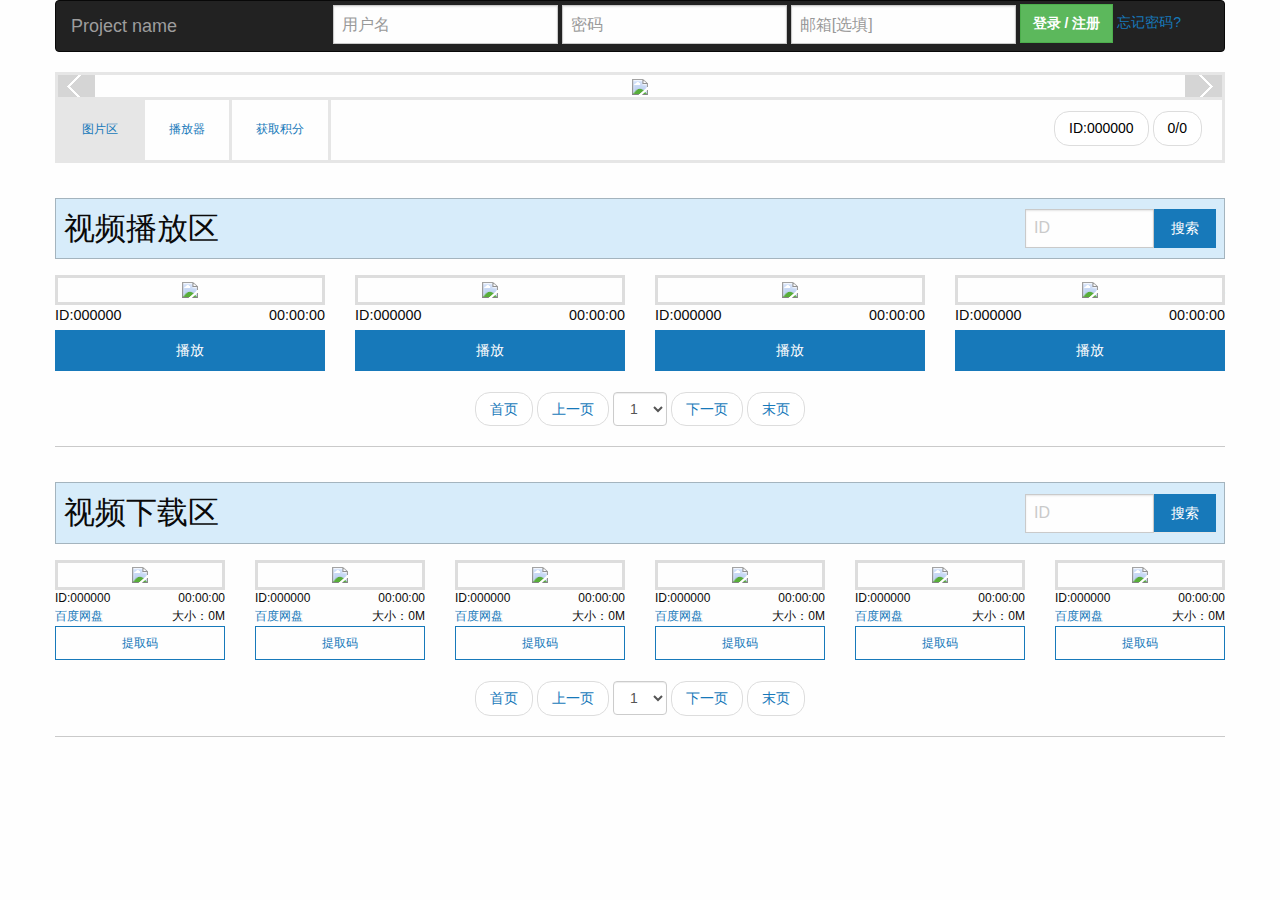
==== index.html @ 4048ac9e "e" ====
<!DOCTYPE html>
<html class="no-js" lang="en">
 <head> 
  <meta charset="utf-8" /> 
  <meta name="viewport" content="width=device-width, initial-scale=1.0" /> 
  <title>Foundation | Welcome</title> 
  <link href="css/bootstrap.css" rel="stylesheet" /> 
  <link rel="stylesheet" href="css/foundation.min.css" /> 
	<link rel="stylesheet" type="text/css" href="css/zoom.css">  
  <link rel="stylesheet" href="style.css" /> 
 </head> 
 <body> 
  <div class="grid-container"> 
   <nav class="navbar-inverse navbar"> 
    <div class="container"> 
     <div class="navbar-header"> 
      <button type="button" class="navbar-toggle collapsed" data-toggle="collapse" data-target="#navbar" aria-expanded="false" aria-controls="navbar"> <span class="sr-only">Toggle navigation</span> <span class="icon-bar"></span> <span class="icon-bar"></span> <span class="icon-bar"></span> </button> 
      <a class="navbar-brand" href="#">Project name</a> 
     </div> 
     <div id="navbar" class="navbar-collapse collapse"> 
      <form class="navbar-form navbar-right" style="line-height:3"> 
       <div class="form-group"> 
        <input type="text" placeholder="用户名" class="form-control" /> 
       </div> 
       <div class="form-group"> 
        <input type="password" placeholder="密码" class="form-control" /> 
       </div> 
       <div class="form-group"> 
        <input type="text" placeholder="邮箱[选填]" class="form-control" /> 
       </div> 
       <button type="submit" class="btn btn-success" style="height:2.4375rem"><b>登录 / 注册</b></button> 
       <a href="javascript:noData()">忘记密码?</a> 
      </form> 
     </div> 

    </div> 
   </nav> 
   <div class="tabs-content" data-tabs-content="panel-content584"> 
    <div class="tabs-panel tabs-main is-active" id="panelPicture"> 
     <div class="orbit gallery" role="region" aria-label="Favorite Space Pictures" data-orbit=""> 
      <ul class="orbit-container"> 
       <button class="prevImg">上一张</button> 
       <button class="nextImg">下一张</button> 
	   <div id="pictureList">
		   <li class="orbit-slide is-active" style="text-align:center">
			<a href="http://placehold.it/1920x1080"><img id="img-main" src="http://placehold.it/1920x1080" /></a>
		   </li>
		   <li style="display:none">
			<a href="http://placehold.it/140x250"></a>
		   </li>
	   </div>
      </ul>
	   <ul class="videocontrol pager"> 
		  <li><a><font color="black">ID:<span id="pictureId">000000</span></font></a></li> 
		  <li><a><font color="black"><span id="pictureGuid">0/0</span></font></a></li> 
	   </ul> 
     </div> 
    </div> 
    <div class="tabs-panel tabs-main" id="panelVideo" style="position:relative"> 
     <ul class="pager" id="videocenter"> 
      <li><a style="background-color: rgba(0, 0, 0, 0)"><font color="white" id="videocenter-text">随便看看</font></a></li> 
     </ul> 
     <video width="100%" controls="" id="video" poster="" controlslist="nodownload"> 
      <source src=""></source> your browser does not support the video tag 
     </video> 
     <ul class="videocontrol pager"> 
      <li><a><font color="black">ID:<span id="videoPlayingId">000000</span></font></a></li> 
      <li id="clearVideo"><a>停止加载</a></li> 
     </ul> 
    </div> 
   </div> 
   <ul class="tabs" data-tabs="" id="panel-content584" style="border-top:0px"> 
    <li class="tabs-title is-active"> <a href="#panelPicture">图片区</a> </li> 
    <li class="tabs-title"> <a href="#panelVideo">播放器</a> </li> 
	<li class="tabs-title"> <a href="#panelScore">获取积分</a> </li> 
   </ul> 
   <div class="callout primary top-bar"> 
    <h3 class="top-bar-left" style="margin: 0px;">视频播放区</h3> 
    <div class="top-bar-right"> 
     <ul class="menu top-bar-right"> 
      <li> <input type="search" placeholder="ID" width="" size="8" /> 
       <div> 
       </div> </li> 
      <li> <button type="button" class="button">搜索</button> </li> 
     </ul> 
    </div> 
   </div> 
   <div id="videoList" class="grid-x small-up-2 large-up-4 grid-padding-x"> 
    <div class="cell gallery"> 
	 <li><a href="http://placehold.it/250x140"><img src="http://placehold.it/250x140" /></a></li>
	 <li style="display:none"><a href="http://placehold.it/500x280"><img src="http://placehold.it/500x280" /></a></li>
     <h5 class="font-size-big"> ID:000000 <span class="videoTime">00:00:00</span> </h5> 
     <a href="javascript:noData()" class="button expanded">播放<!-- <span class="videoScore">（<font>5</font>积分）</span> --></a> 
    </div>
	<div class="cell gallery"> 
	 <li><a href="http://placehold.it/250x140"><img src="http://placehold.it/250x140" /></a></li>
	 <li style="display:none"><a href="http://placehold.it/500x280"><img src="http://placehold.it/500x280" /></a></li>
     <h5 class="font-size-big"> ID:000000 <span class="videoTime">00:00:00</span> </h5> 
     <a href="javascript:noData()" class="button expanded">播放<!-- <span class="videoScore">（<font>5</font>积分）</span> --></a> 
    </div> 
	<div class="cell gallery"> 
	 <li><a href="http://placehold.it/250x140"><img src="http://placehold.it/250x140" /></a></li>
	 <li style="display:none"><a href="http://placehold.it/500x280"><img src="http://placehold.it/500x280" /></a></li>
     <h5 class="font-size-big"> ID:000000 <span class="videoTime">00:00:00</span> </h5> 
     <a href="javascript:noData()" class="button expanded">播放<!-- <span class="videoScore">（<font>5</font>积分）</span> --></a> 
    </div> 
	<div class="cell gallery"> 
	 <li><a href="http://placehold.it/250x140"><img src="http://placehold.it/250x140" /></a></li>
	 <li style="display:none"><a href="http://placehold.it/500x280"><img src="http://placehold.it/500x280" /></a></li>
     <h5 class="font-size-big"> ID:000000 <span class="videoTime">00:00:00</span> </h5> 
     <a href="javascript:noData()" class="button expanded">播放<!-- <span class="videoScore">（<font>5</font>积分）</span> --></a> 
    </div> 
   </div> 
   <ul id="videoPager" class="pager"> 
    <li> <a href="javascript:noData()">首页</a> </li> 
    <li> <a href="javascript:noData()">上一页</a> </li> 
    <select class="form-control"> <option value="1">1</option> </select> 
    <li> <a href="javascript:noData()">下一页</a> </li> 
    <li> <a href="javascript:noData()">末页</a> </li> 
   </ul> 
   <hr /> 
   <div class="callout primary top-bar"> 
    <h3 class="top-bar-left" style="margin: 0px;">视频下载区</h3> 
    <div class="top-bar-right"> 
     <ul class="menu top-bar-right"> 
      <li> <input type="search" placeholder="ID" width="" size="8" /> 
       <div> 
       </div> </li> 
      <li> <button type="button" class="button">搜索</button> </li> 
     </ul> 
    </div> 
   </div> 
   <div class="text-center"> 
   </div> 
   <div id="downloadList" class="grid-x small-up-2 medium-up-3 large-up-6 grid-padding-x"> 
    <div class="cell gallery"> 
     <li><a href="http://placehold.it/250x140"><img src="http://placehold.it/250x140" /></a></li>
	 <li style="display:none"><a href="http://placehold.it/500x280"><img src="http://placehold.it/500x280" /></a></li>
     <h5 class="font-size-small"> ID:000000 <span class="videoTime">00:00:00</span> </h5> 
     <p class="font-size-small"> <a href="javascript:noData()">百度网盘</a> <span class="size">大小：0M</span> </p> 
     <a href="javascript:noData()" class="button small expanded hollow">提取码<!-- <span class="downloadScore">（<font>5</font>积分）</span> --></a> 
    </div>
	<div class="cell gallery"> 
     <li><a href="http://placehold.it/250x140"><img src="http://placehold.it/250x140" /></a></li>
	 <li style="display:none"><a href="http://placehold.it/500x280"><img src="http://placehold.it/500x280" /></a></li>
     <h5 class="font-size-small"> ID:000000 <span class="videoTime">00:00:00</span> </h5> 
     <p class="font-size-small"> <a href="javascript:noData()">百度网盘</a> <span class="size">大小：0M</span> </p> 
     <a href="javascript:noData()" class="button small expanded hollow">提取码<!-- <span class="downloadScore">（<font>5</font>积分）</span> --></a> 
    </div>
	<div class="cell gallery"> 
     <li><a href="http://placehold.it/250x140"><img src="http://placehold.it/250x140" /></a></li>
	 <li style="display:none"><a href="http://placehold.it/500x280"><img src="http://placehold.it/500x280" /></a></li>
     <h5 class="font-size-small"> ID:000000 <span class="videoTime">00:00:00</span> </h5> 
     <p class="font-size-small"> <a href="javascript:noData()">百度网盘</a> <span class="size">大小：0M</span> </p> 
     <a href="javascript:noData()" class="button small expanded hollow">提取码<!-- <span class="downloadScore">（<font>5</font>积分）</span> --></a> 
    </div>
	<div class="cell gallery"> 
     <li><a href="http://placehold.it/250x140"><img src="http://placehold.it/250x140" /></a></li>
	 <li style="display:none"><a href="http://placehold.it/500x280"><img src="http://placehold.it/500x280" /></a></li>
     <h5 class="font-size-small"> ID:000000 <span class="videoTime">00:00:00</span> </h5> 
     <p class="font-size-small"> <a href="javascript:noData()">百度网盘</a> <span class="size">大小：0M</span> </p> 
     <a href="javascript:noData()" class="button small expanded hollow">提取码<!-- <span class="downloadScore">（<font>5</font>积分）</span> --></a> 
    </div>
	<div class="cell gallery"> 
     <li><a href="http://placehold.it/250x140"><img src="http://placehold.it/250x140" /></a></li>
	 <li style="display:none"><a href="http://placehold.it/500x280"><img src="http://placehold.it/500x280" /></a></li>
     <h5 class="font-size-small"> ID:000000 <span class="videoTime">00:00:00</span> </h5> 
     <p class="font-size-small"> <a href="javascript:noData()">百度网盘</a> <span class="size">大小：0M</span> </p> 
     <a href="javascript:noData()" class="button small expanded hollow">提取码<!-- <span class="downloadScore">（<font>5</font>积分）</span> --></a> 
    </div>
	<div class="cell gallery"> 
     <li><a href="http://placehold.it/250x140"><img src="http://placehold.it/250x140" /></a></li>
	 <li style="display:none"><a href="http://placehold.it/500x280"><img src="http://placehold.it/500x280" /></a></li>
     <h5 class="font-size-small"> ID:000000 <span class="videoTime">00:00:00</span> </h5> 
     <p class="font-size-small"> <a href="javascript:noData()">百度网盘</a> <span class="size">大小：0M</span> </p> 
     <a href="javascript:noData()" class="button small expanded hollow">提取码<!-- <span class="downloadScore">（<font>5</font>积分）</span> --></a> 
    </div>
   </div> 
   <ul id="downloadPager" class="pager"> 
    <li> <a href="javascript:noData()">首页</a> </li> 
    <li> <a href="javascript:noData()">上一页</a> </li> 
    <select class="form-control"> <option value="1">1</option> </select> 
    <li> <a href="javascript:noData()">下一页</a> </li> 
    <li> <a href="javascript:noData()">末页</a> </li> 
   </ul> 
   <hr /> 
  </div> 
  <div class="clear"></div>
  <script src="js/jquery.js"></script> 
  <script src="js/foundation.js"></script> 
  <script>$(document).foundation();</script>
  <script src="js/jquery-1.7.2.min.js"></script> 
  <script src="js/bootstrap.min.js"></script> 
  <script type="text/javascript" src="js/jquery.masonry.min.js"></script>
  <script type="text/javascript" src="js/main.js"></script>
  <script type="text/javascript" src="js/zoom.min.js"></script>
  

 </body>
</html>
---- css/zoom.css ----
#zoom {
	z-index: 99990;
	position: fixed;
	top: 0;
	left: 0;
	display: none;
	width: 100%;
	height: 100%;
	background: rgba(0, 0, 0, 0.8);
	filter: "progid:DXImageTransform.Microsoft.gradient(startColorstr=#99000000, endColorstr=#99000000)";
	-ms-filter: "progid:DXImageTransform.Microsoft.gradient(startColorstr=#99000000, endColorstr=#99000000)";
	cursor: -webkit-zoom-out;
}
#zoom .content {
	z-index: 99991;
	position: absolute;
	top: 50%;
	left: 50%;
	width: 200px;
	height: 200px;
	background: #ffffff no-repeat 50% 50%;
	padding: 0;
	margin: -100px 0 0 -100px;
	box-shadow: -20px 20px 20px rgba(0, 0, 0, 0.3);
	border-radius: 4px;
}
#zoom .content.loading {
	background-image: url('../img/loading.gif');
}
#zoom img {
	display: block;
	max-width: none;
	background: #ececec;
	box-shadow: 0 1px 3px rgba(0,0,0,0.25);
	border-radius: 4px;
	cursor: Default;
}
#zoom .close {
	z-index: 99993;
	position: absolute;
	top: 0;
	right: 0;
	width: 49px;
	height: 49px;
	cursor: pointer;
	background: transparent url('../img/close.png') no-repeat 50% 50%;
	opacity: 1;
	filter: alpha(opacity=100);
	border-radius: 0 0 0 4px;
}
#zoom .previous,
#zoom .next {
	z-index: 99992;
	position: absolute;
	top: 50%;
	overflow: hidden;
	display: block;
	width: 49px;
	height: 49px;
	margin-top: -25px;
}

#zoom .foot {
    z-index: 99992;
    position: absolute;
    top: 100%;
    left: 48%;
    overflow: hidden;
    display: block;
    width: 75px;
    height: 35px;
    margin-top: -35px;
    background: url(../img/arrows.png) 234px 18px;
}

#zoom .footText {
	font-size: 22px;
	text-shadow: 0px 5px 20px #008888, 5px 0px 20px #008888, 0px -5px 20px #008888, -5px 0px 20px #008888;
	//text-decoration: underline;
	font-family: "rounded-mplus-1c-regular";
	color: white;
	text-align: center;
}

#zoom .previous {
	left: 0;
	background: url('../img/arrows.png') no-repeat 0 0;
	border-radius: 0 4px 4px 0;
}
#zoom .next {
	right: 0;
	background: url('../img/arrows.png') no-repeat 100% 0;
	border-radius: 4px 0 0 4px;
}
#zoom .close:hover {
	background-color: #da4f49;
}
#zoom .previous:hover,
#zoom .next:hover {
	background-color: #0088cc;
}
---- style.css ----
.nav-bar {
    margin-top: 20px;
    margin-bottom: 20px;
}

body {
	line-height: 0px
}

article {
    padding-right: 10px;
}

video {
	background-color: black;
}

.tabs-main {
    padding: 0rem;
}

select.form-control {
	display: inline;
	width: auto;
}

.navbar-form {
	margin: 0px;
}

input.form-control {
	margin: 0px;
}

.font-size-small {
	font-size: .75rem;
	margin-bottom: 0rem
}

.font-size-big {
	font-size: .9rem;
	margin-bottom: 5px;
}

.videoTime, .size{
	float: right;
}

.pager {
	margin-top: 5px;
}

.videocontrol {
	position: relative;
    float: right;
    top: 9px;
    right: 20px;
}

#videocenter {
	position: absolute;
    top: 0;
    left: 0;
    right: 0;
    bottom: 90px;
    margin: auto;
    width: 90px;
    height: 35px;
	z-index: 99;
}

#panel585 {
	position: relative;
    top: 0;
    left: 0;
}

button.prevImg,button.nextImg {
	display: block;
    background: url(img/arrow_2.png) no-repeat;
    width: 37px;
    height: 63px;
    overflow: hidden;
    top: 50%;
    text-indent: -9999px;
	position: absolute;
    top: 0;
    bottom: 0;
    margin: auto;
}

button.nextImg:hover {
    background-position: -37px -63px;
}

button.nextImg {
    background-position: -37px 0;
	position: absolute;
	left: auto;
    right: 0;
}

button.prevImg:hover {
    background-position: 0 -63px;
}

button.prevImg {
    background-position: 0 0;
	position: absolute;
	left: 0;
}

.gallery li {
	list-style-type: none;
}

img {
	cursor: -webkit-zoom-in;
}

.cell li {
	border: 3px solid #ddd;
    padding: 4px;
	text-align: center;
}

.txt {
	font-size: 22px;
	text-shadow: 0px 5px 20px #008888, 5px 0px 20px #008888, 0px -5px 20px #008888, -5px 0px 20px #008888;
	//text-decoration: underline;
	font-family: "rounded-mplus-1c-regular";
	color: white;
	text-align: center;
}
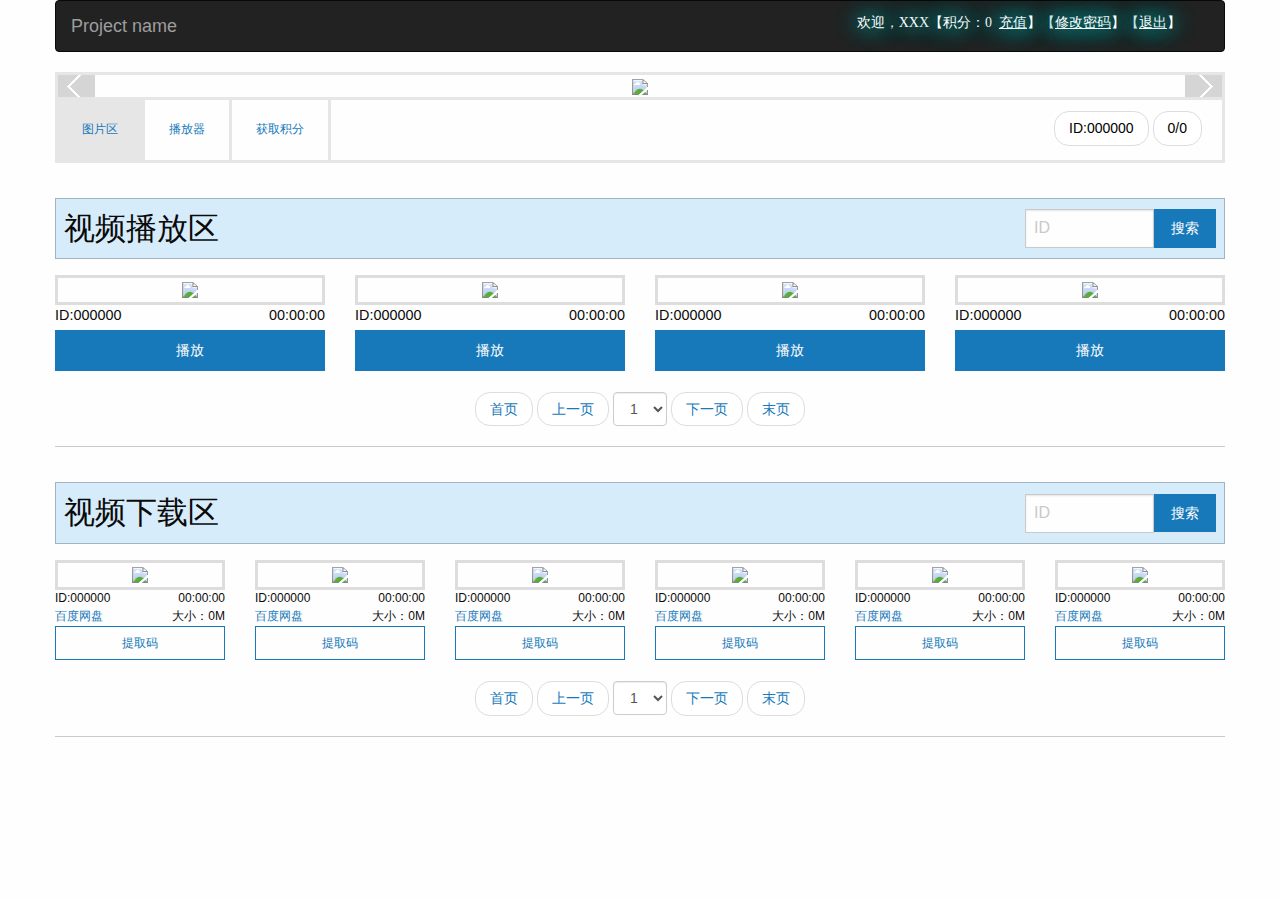
==== commit 05b030da: "." ====
--- a/index.html
+++ b/index.html
@@ -5,6 +5,7 @@
   <meta name="viewport" content="width=device-width, initial-scale=1.0" /> 
   <title>Foundation | Welcome</title> 
   <link href="css/bootstrap.css" rel="stylesheet" /> 
+  <link rel="stylesheet" href="http://www.bootcss.com/p/bootstrap-switch/static/stylesheets/bootstrapSwitch.css">
   <link rel="stylesheet" href="css/foundation.min.css" /> 
 	<link rel="stylesheet" type="text/css" href="css/zoom.css">  
   <link rel="stylesheet" href="style.css" /> 
@@ -18,19 +19,25 @@
       <a class="navbar-brand" href="#">Project name</a> 
      </div> 
      <div id="navbar" class="navbar-collapse collapse"> 
-      <form class="navbar-form navbar-right" style="line-height:3"> 
+      <form class="navbar-form navbar-right" style="line-height:3;display:none"> 
        <div class="form-group"> 
-        <input type="text" placeholder="用户名" class="form-control" /> 
+        <input type="text" placeholder="用户名" class="form-control" id="username" /> 
        </div> 
        <div class="form-group"> 
-        <input type="password" placeholder="密码" class="form-control" /> 
+        <input type="password" placeholder="密码" class="form-control" id="password" /> 
        </div> 
        <div class="form-group"> 
-        <input type="text" placeholder="邮箱[选填]" class="form-control" /> 
+        <input type="text" placeholder="邮箱" class="form-control" id="email" style="display:none"/> 
        </div> 
-       <button type="submit" class="btn btn-success" style="height:2.4375rem"><b>登录 / 注册</b></button> 
+       <button type="button" class="btn btn-success" style="height:2.4375rem" id="loginBtn"><b>登录</b></button> 
        <a href="javascript:noData()">忘记密码?</a> 
+	   <div class="switch switch-small" data-on-label="注册" data-off-label="登录" data-off="success" style="float:right;margin-top: 10px;">
+		<input id="loginCheckbox" type="checkbox" checked />
+	   </div>
       </form> 
+	  <form class="navbar-form navbar-right" style="line-height:3"> 
+		<span class="txt">欢迎，<span id="loginName">XXX</span>【积分：<span id="loginScore">0</span>&nbsp;&nbsp;<span class="user_op">充值</span>】【<span class="user_op">修改密码</span>】【<span class="user_op">退出</span>】</span>
+	  </form>
      </div> 
 
     </div> 
@@ -191,6 +198,7 @@
   <script>$(document).foundation();</script>
   <script src="js/jquery-1.7.2.min.js"></script> 
   <script src="js/bootstrap.min.js"></script> 
+  <script src="http://www.bootcss.com/p/bootstrap-switch/static/js/bootstrapSwitch.js"></script>
   <script type="text/javascript" src="js/jquery.masonry.min.js"></script>
   <script type="text/javascript" src="js/main.js"></script>
   <script type="text/javascript" src="js/zoom.min.js"></script>
--- a/style.css
+++ b/style.css
@@ -125,11 +125,15 @@
 }
 
 .txt {
-	font-size: 22px;
 	text-shadow: 0px 5px 20px #008888, 5px 0px 20px #008888, 0px -5px 20px #008888, -5px 0px 20px #008888;
 	//text-decoration: underline;
 	font-family: "rounded-mplus-1c-regular";
 	color: white;
 	text-align: center;
 }
+
+.user_op {
+	text-decoration: underline;
+	cursor: pointer;
+}
     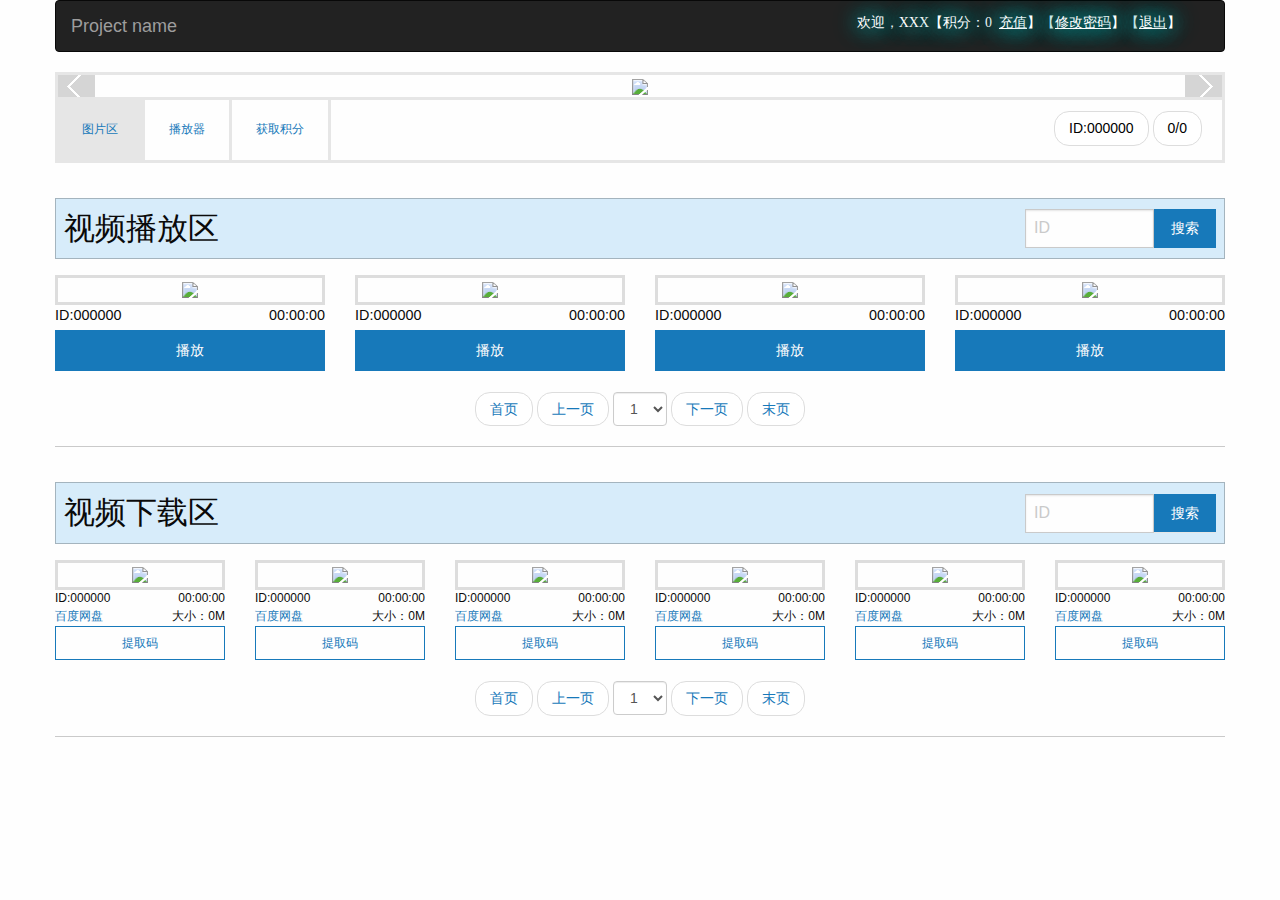
==== commit 18ece87a: "." ====
--- a/index.html
+++ b/index.html
@@ -5,7 +5,7 @@
   <meta name="viewport" content="width=device-width, initial-scale=1.0" /> 
   <title>Foundation | Welcome</title> 
   <link href="css/bootstrap.css" rel="stylesheet" /> 
-  <link rel="stylesheet" href="http://www.bootcss.com/p/bootstrap-switch/static/stylesheets/bootstrapSwitch.css">
+  <link rel="stylesheet" href="css/bootstrapSwitch.css">
   <link rel="stylesheet" href="css/foundation.min.css" /> 
 	<link rel="stylesheet" type="text/css" href="css/zoom.css">  
   <link rel="stylesheet" href="style.css" /> 
@@ -198,7 +198,7 @@
   <script>$(document).foundation();</script>
   <script src="js/jquery-1.7.2.min.js"></script> 
   <script src="js/bootstrap.min.js"></script> 
-  <script src="http://www.bootcss.com/p/bootstrap-switch/static/js/bootstrapSwitch.js"></script>
+  <script src="js/bootstrapSwitch.js"></script>
   <script type="text/javascript" src="js/jquery.masonry.min.js"></script>
   <script type="text/javascript" src="js/main.js"></script>
   <script type="text/javascript" src="js/zoom.min.js"></script>
--- a/css/bootstrapSwitch.css
+++ b/css/bootstrapSwitch.css
@@ -0,0 +1,359 @@
+/* ============================================================
+ * bootstrapSwitch v1.2 by Larentis Mattia @spiritualGuru
+ * http://www.larentis.eu/switch/
+ * ============================================================
+ * Licensed under the Apache License, Version 2.0
+ * http://www.apache.org/licenses/LICENSE-2.0
+ * ============================================================ */
+.has-switch {
+  display: inline-block;
+  cursor: pointer;
+  -webkit-border-radius: 5px;
+  -moz-border-radius: 5px;
+  border-radius: 5px;
+  border: 1px solid;
+  border-color: rgba(0, 0, 0, 0.1) rgba(0, 0, 0, 0.1) rgba(0, 0, 0, 0.25);
+  position: relative;
+  text-align: left;
+  overflow: hidden;
+  line-height: 8px;
+  -webkit-user-select: none;
+  -moz-user-select: none;
+  -ms-user-select: none;
+  -o-user-select: none;
+  user-select: none;
+  min-width: 100px;
+}
+.has-switch.switch-mini {
+  min-width: 72px;
+}
+.has-switch.switch-small {
+  min-width: 80px;
+}
+.has-switch.switch-large {
+  min-width: 120px;
+}
+.has-switch.deactivate {
+  opacity: 0.5;
+  filter: alpha(opacity=50);
+  cursor: default !important;
+}
+.has-switch.deactivate label,
+.has-switch.deactivate span {
+  cursor: default !important;
+}
+.has-switch > div {
+  display: inline-block;
+  width: 150%;
+  position: relative;
+  top: 0;
+}
+.has-switch > div.switch-animate {
+  -webkit-transition: left 0.5s;
+  -moz-transition: left 0.5s;
+  -o-transition: left 0.5s;
+  transition: left 0.5s;
+}
+.has-switch > div.switch-off {
+  left: -50%;
+}
+.has-switch > div.switch-on {
+  left: 0%;
+}
+.has-switch input[type=checkbox] {
+  display: none;
+}
+.has-switch span,
+.has-switch label {
+  -webkit-box-sizing: border-box;
+  -moz-box-sizing: border-box;
+  box-sizing: border-box;
+  cursor: pointer;
+  position: relative;
+  display: inline-block;
+  height: 100%;
+  padding-bottom: 4px;
+  padding-top: 4px;
+  font-size: 14px;
+  line-height: 20px;
+}
+.has-switch span.switch-mini,
+.has-switch label.switch-mini {
+  padding-bottom: 4px;
+  padding-top: 4px;
+  font-size: 10px;
+  line-height: 9px;
+}
+.has-switch span.switch-small,
+.has-switch label.switch-small {
+  padding-bottom: 3px;
+  padding-top: 3px;
+  font-size: 12px;
+  line-height: 18px;
+}
+.has-switch span.switch-large,
+.has-switch label.switch-large {
+  padding-bottom: 9px;
+  padding-top: 9px;
+  font-size: 16px;
+  line-height: normal;
+}
+.has-switch label {
+  text-align: center;
+  margin-top: -1px;
+  margin-bottom: -1px;
+  z-index: 100;
+  width: 34%;
+  border-left: 1px solid #cccccc;
+  border-right: 1px solid #cccccc;
+  color: #ffffff;
+  text-shadow: 0 -1px 0 rgba(0, 0, 0, 0.25);
+  background-color: #f5f5f5;
+  background-image: -moz-linear-gradient(top, #ffffff, #e6e6e6);
+  background-image: -webkit-gradient(linear, 0 0, 0 100%, from(#ffffff), to(#e6e6e6));
+  background-image: -webkit-linear-gradient(top, #ffffff, #e6e6e6);
+  background-image: -o-linear-gradient(top, #ffffff, #e6e6e6);
+  background-image: linear-gradient(to bottom, #ffffff, #e6e6e6);
+  background-repeat: repeat-x;
+  filter: progid:DXImageTransform.Microsoft.gradient(startColorstr='#ffffffff', endColorstr='#ffe6e6e6', GradientType=0);
+  border-color: #e6e6e6 #e6e6e6 #bfbfbf;
+  border-color: rgba(0, 0, 0, 0.1) rgba(0, 0, 0, 0.1) rgba(0, 0, 0, 0.25);
+  *background-color: #e6e6e6;
+  /* Darken IE7 buttons by default so they stand out more given they won't have borders */
+
+  filter: progid:DXImageTransform.Microsoft.gradient(enabled = false);
+}
+.has-switch label:hover,
+.has-switch label:focus,
+.has-switch label:active,
+.has-switch label.active,
+.has-switch label.disabled,
+.has-switch label[disabled] {
+  color: #ffffff;
+  background-color: #e6e6e6;
+  *background-color: #d9d9d9;
+}
+.has-switch label:active,
+.has-switch label.active {
+  background-color: #cccccc \9;
+}
+.has-switch label i {
+  color: #000;
+  text-shadow: 0 1px 0 #fff;
+  line-height: 18px;
+  pointer-events: none;
+}
+.has-switch span {
+  text-align: center;
+  z-index: 1;
+  width: 33%;
+}
+.has-switch span.switch-left {
+  -webkit-border-top-left-radius: 4px;
+  -moz-border-radius-topleft: 4px;
+  border-top-left-radius: 4px;
+  -webkit-border-bottom-left-radius: 4px;
+  -moz-border-radius-bottomleft: 4px;
+  border-bottom-left-radius: 4px;
+}
+.has-switch span.switch-right {
+  color: #333333;
+  text-shadow: 0 1px 1px rgba(255, 255, 255, 0.75);
+  background-color: #f0f0f0;
+  background-image: -moz-linear-gradient(top, #e6e6e6, #ffffff);
+  background-image: -webkit-gradient(linear, 0 0, 0 100%, from(#e6e6e6), to(#ffffff));
+  background-image: -webkit-linear-gradient(top, #e6e6e6, #ffffff);
+  background-image: -o-linear-gradient(top, #e6e6e6, #ffffff);
+  background-image: linear-gradient(to bottom, #e6e6e6, #ffffff);
+  background-repeat: repeat-x;
+  filter: progid:DXImageTransform.Microsoft.gradient(startColorstr='#ffe6e6e6', endColorstr='#ffffffff', GradientType=0);
+  border-color: #ffffff #ffffff #d9d9d9;
+  border-color: rgba(0, 0, 0, 0.1) rgba(0, 0, 0, 0.1) rgba(0, 0, 0, 0.25);
+  *background-color: #ffffff;
+  /* Darken IE7 buttons by default so they stand out more given they won't have borders */
+
+  filter: progid:DXImageTransform.Microsoft.gradient(enabled = false);
+}
+.has-switch span.switch-right:hover,
+.has-switch span.switch-right:focus,
+.has-switch span.switch-right:active,
+.has-switch span.switch-right.active,
+.has-switch span.switch-right.disabled,
+.has-switch span.switch-right[disabled] {
+  color: #333333;
+  background-color: #ffffff;
+  *background-color: #f2f2f2;
+}
+.has-switch span.switch-right:active,
+.has-switch span.switch-right.active {
+  background-color: #e6e6e6 \9;
+}
+.has-switch span.switch-primary,
+.has-switch span.switch-left {
+  color: #ffffff;
+  text-shadow: 0 -1px 0 rgba(0, 0, 0, 0.25);
+  background-color: #005fcc;
+  background-image: -moz-linear-gradient(top, #0044cc, #0088cc);
+  background-image: -webkit-gradient(linear, 0 0, 0 100%, from(#0044cc), to(#0088cc));
+  background-image: -webkit-linear-gradient(top, #0044cc, #0088cc);
+  background-image: -o-linear-gradient(top, #0044cc, #0088cc);
+  background-image: linear-gradient(to bottom, #0044cc, #0088cc);
+  background-repeat: repeat-x;
+  filter: progid:DXImageTransform.Microsoft.gradient(startColorstr='#ff0044cc', endColorstr='#ff0088cc', GradientType=0);
+  border-color: #0088cc #0088cc #005580;
+  border-color: rgba(0, 0, 0, 0.1) rgba(0, 0, 0, 0.1) rgba(0, 0, 0, 0.25);
+  *background-color: #0088cc;
+  /* Darken IE7 buttons by default so they stand out more given they won't have borders */
+
+  filter: progid:DXImageTransform.Microsoft.gradient(enabled = false);
+}
+.has-switch span.switch-primary:hover,
+.has-switch span.switch-left:hover,
+.has-switch span.switch-primary:focus,
+.has-switch span.switch-left:focus,
+.has-switch span.switch-primary:active,
+.has-switch span.switch-left:active,
+.has-switch span.switch-primary.active,
+.has-switch span.switch-left.active,
+.has-switch span.switch-primary.disabled,
+.has-switch span.switch-left.disabled,
+.has-switch span.switch-primary[disabled],
+.has-switch span.switch-left[disabled] {
+  color: #ffffff;
+  background-color: #0088cc;
+  *background-color: #0077b3;
+}
+.has-switch span.switch-primary:active,
+.has-switch span.switch-left:active,
+.has-switch span.switch-primary.active,
+.has-switch span.switch-left.active {
+  background-color: #006699 \9;
+}
+.has-switch span.switch-info {
+  color: #ffffff;
+  text-shadow: 0 -1px 0 rgba(0, 0, 0, 0.25);
+  background-color: #41a7c5;
+  background-image: -moz-linear-gradient(top, #2f96b4, #5bc0de);
+  background-image: -webkit-gradient(linear, 0 0, 0 100%, from(#2f96b4), to(#5bc0de));
+  background-image: -webkit-linear-gradient(top, #2f96b4, #5bc0de);
+  background-image: -o-linear-gradient(top, #2f96b4, #5bc0de);
+  background-image: linear-gradient(to bottom, #2f96b4, #5bc0de);
+  background-repeat: repeat-x;
+  filter: progid:DXImageTransform.Microsoft.gradient(startColorstr='#ff2f96b4', endColorstr='#ff5bc0de', GradientType=0);
+  border-color: #5bc0de #5bc0de #28a1c5;
+  border-color: rgba(0, 0, 0, 0.1) rgba(0, 0, 0, 0.1) rgba(0, 0, 0, 0.25);
+  *background-color: #5bc0de;
+  /* Darken IE7 buttons by default so they stand out more given they won't have borders */
+
+  filter: progid:DXImageTransform.Microsoft.gradient(enabled = false);
+}
+.has-switch span.switch-info:hover,
+.has-switch span.switch-info:focus,
+.has-switch span.switch-info:active,
+.has-switch span.switch-info.active,
+.has-switch span.switch-info.disabled,
+.has-switch span.switch-info[disabled] {
+  color: #ffffff;
+  background-color: #5bc0de;
+  *background-color: #46b8da;
+}
+.has-switch span.switch-info:active,
+.has-switch span.switch-info.active {
+  background-color: #31b0d5 \9;
+}
+.has-switch span.switch-success {
+  color: #ffffff;
+  text-shadow: 0 -1px 0 rgba(0, 0, 0, 0.25);
+  background-color: #58b058;
+  background-image: -moz-linear-gradient(top, #51a351, #62c462);
+  background-image: -webkit-gradient(linear, 0 0, 0 100%, from(#51a351), to(#62c462));
+  background-image: -webkit-linear-gradient(top, #51a351, #62c462);
+  background-image: -o-linear-gradient(top, #51a351, #62c462);
+  background-image: linear-gradient(to bottom, #51a351, #62c462);
+  background-repeat: repeat-x;
+  filter: progid:DXImageTransform.Microsoft.gradient(startColorstr='#ff51a351', endColorstr='#ff62c462', GradientType=0);
+  border-color: #62c462 #62c462 #3b9e3b;
+  border-color: rgba(0, 0, 0, 0.1) rgba(0, 0, 0, 0.1) rgba(0, 0, 0, 0.25);
+  *background-color: #62c462;
+  /* Darken IE7 buttons by default so they stand out more given they won't have borders */
+
+  filter: progid:DXImageTransform.Microsoft.gradient(enabled = false);
+}
+.has-switch span.switch-success:hover,
+.has-switch span.switch-success:focus,
+.has-switch span.switch-success:active,
+.has-switch span.switch-success.active,
+.has-switch span.switch-success.disabled,
+.has-switch span.switch-success[disabled] {
+  color: #ffffff;
+  background-color: #62c462;
+  *background-color: #4fbd4f;
+}
+.has-switch span.switch-success:active,
+.has-switch span.switch-success.active {
+  background-color: #42b142 \9;
+}
+.has-switch span.switch-warning {
+  color: #ffffff;
+  text-shadow: 0 -1px 0 rgba(0, 0, 0, 0.25);
+  background-color: #f9a123;
+  background-image: -moz-linear-gradient(top, #f89406, #fbb450);
+  background-image: -webkit-gradient(linear, 0 0, 0 100%, from(#f89406), to(#fbb450));
+  background-image: -webkit-linear-gradient(top, #f89406, #fbb450);
+  background-image: -o-linear-gradient(top, #f89406, #fbb450);
+  background-image: linear-gradient(to bottom, #f89406, #fbb450);
+  background-repeat: repeat-x;
+  filter: progid:DXImageTransform.Microsoft.gradient(startColorstr='#fff89406', endColorstr='#fffbb450', GradientType=0);
+  border-color: #fbb450 #fbb450 #f89406;
+  border-color: rgba(0, 0, 0, 0.1) rgba(0, 0, 0, 0.1) rgba(0, 0, 0, 0.25);
+  *background-color: #fbb450;
+  /* Darken IE7 buttons by default so they stand out more given they won't have borders */
+
+  filter: progid:DXImageTransform.Microsoft.gradient(enabled = false);
+}
+.has-switch span.switch-warning:hover,
+.has-switch span.switch-warning:focus,
+.has-switch span.switch-warning:active,
+.has-switch span.switch-warning.active,
+.has-switch span.switch-warning.disabled,
+.has-switch span.switch-warning[disabled] {
+  color: #ffffff;
+  background-color: #fbb450;
+  *background-color: #faa937;
+}
+.has-switch span.switch-warning:active,
+.has-switch span.switch-warning.active {
+  background-color: #fa9f1e \9;
+}
+.has-switch span.switch-danger {
+  color: #ffffff;
+  text-shadow: 0 -1px 0 rgba(0, 0, 0, 0.25);
+  background-color: #d14641;
+  background-image: -moz-linear-gradient(top, #bd362f, #ee5f5b);
+  background-image: -webkit-gradient(linear, 0 0, 0 100%, from(#bd362f), to(#ee5f5b));
+  background-image: -webkit-linear-gradient(top, #bd362f, #ee5f5b);
+  background-image: -o-linear-gradient(top, #bd362f, #ee5f5b);
+  background-image: linear-gradient(to bottom, #bd362f, #ee5f5b);
+  background-repeat: repeat-x;
+  filter: progid:DXImageTransform.Microsoft.gradient(startColorstr='#ffbd362f', endColorstr='#ffee5f5b', GradientType=0);
+  border-color: #ee5f5b #ee5f5b #e51d18;
+  border-color: rgba(0, 0, 0, 0.1) rgba(0, 0, 0, 0.1) rgba(0, 0, 0, 0.25);
+  *background-color: #ee5f5b;
+  /* Darken IE7 buttons by default so they stand out more given they won't have borders */
+
+  filter: progid:DXImageTransform.Microsoft.gradient(enabled = false);
+}
+.has-switch span.switch-danger:hover,
+.has-switch span.switch-danger:focus,
+.has-switch span.switch-danger:active,
+.has-switch span.switch-danger.active,
+.has-switch span.switch-danger.disabled,
+.has-switch span.switch-danger[disabled] {
+  color: #ffffff;
+  background-color: #ee5f5b;
+  *background-color: #ec4844;
+}
+.has-switch span.switch-danger:active,
+.has-switch span.switch-danger.active {
+  background-color: #e9322d \9;
+}
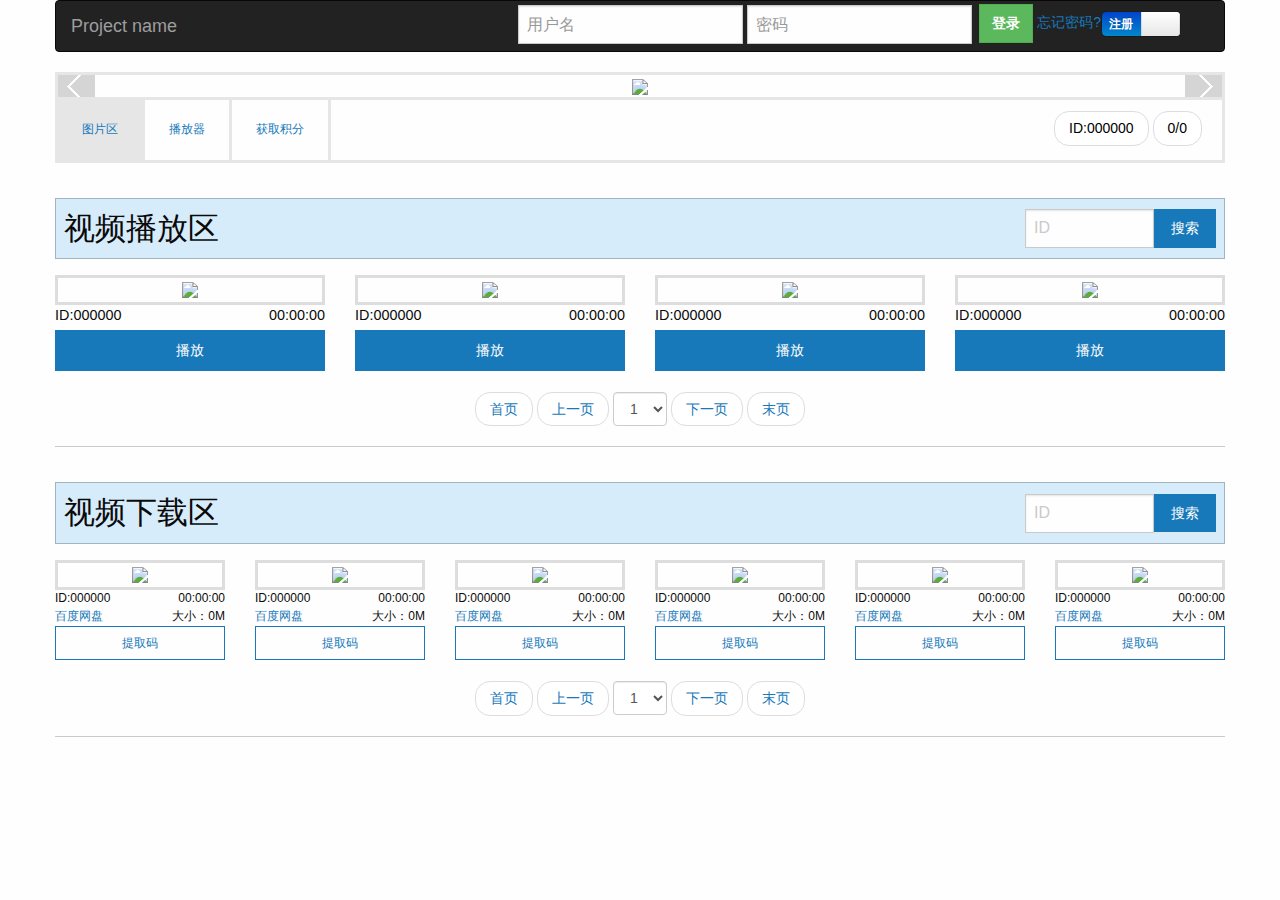
==== commit a8c97084: "1" ====
--- a/index.html
+++ b/index.html
@@ -19,7 +19,7 @@
       <a class="navbar-brand" href="#">Project name</a> 
      </div> 
      <div id="navbar" class="navbar-collapse collapse"> 
-      <form class="navbar-form navbar-right" style="line-height:3;display:none"> 
+      <form class="navbar-form navbar-right" style="line-height:3;" id="formLogin"> 
        <div class="form-group"> 
         <input type="text" placeholder="用户名" class="form-control" id="username" /> 
        </div> 
@@ -35,8 +35,8 @@
 		<input id="loginCheckbox" type="checkbox" checked />
 	   </div>
       </form> 
-	  <form class="navbar-form navbar-right" style="line-height:3"> 
-		<span class="txt">欢迎，<span id="loginName">XXX</span>【积分：<span id="loginScore">0</span>&nbsp;&nbsp;<span class="user_op">充值</span>】【<span class="user_op">修改密码</span>】【<span class="user_op">退出</span>】</span>
+	  <form class="navbar-form navbar-right" style="line-height:3;display:none" id="formUser"> 
+		<span class="txt">欢迎，<span id="loginName">XXX</span>【积分：<span id="loginScore">0</span>&nbsp;&nbsp;<span class="user_op">充值</span>】【<span class="user_op">修改密码</span>】【<span class="user_op" id="logout">退出</span>】</span>
 	  </form>
      </div> 
 
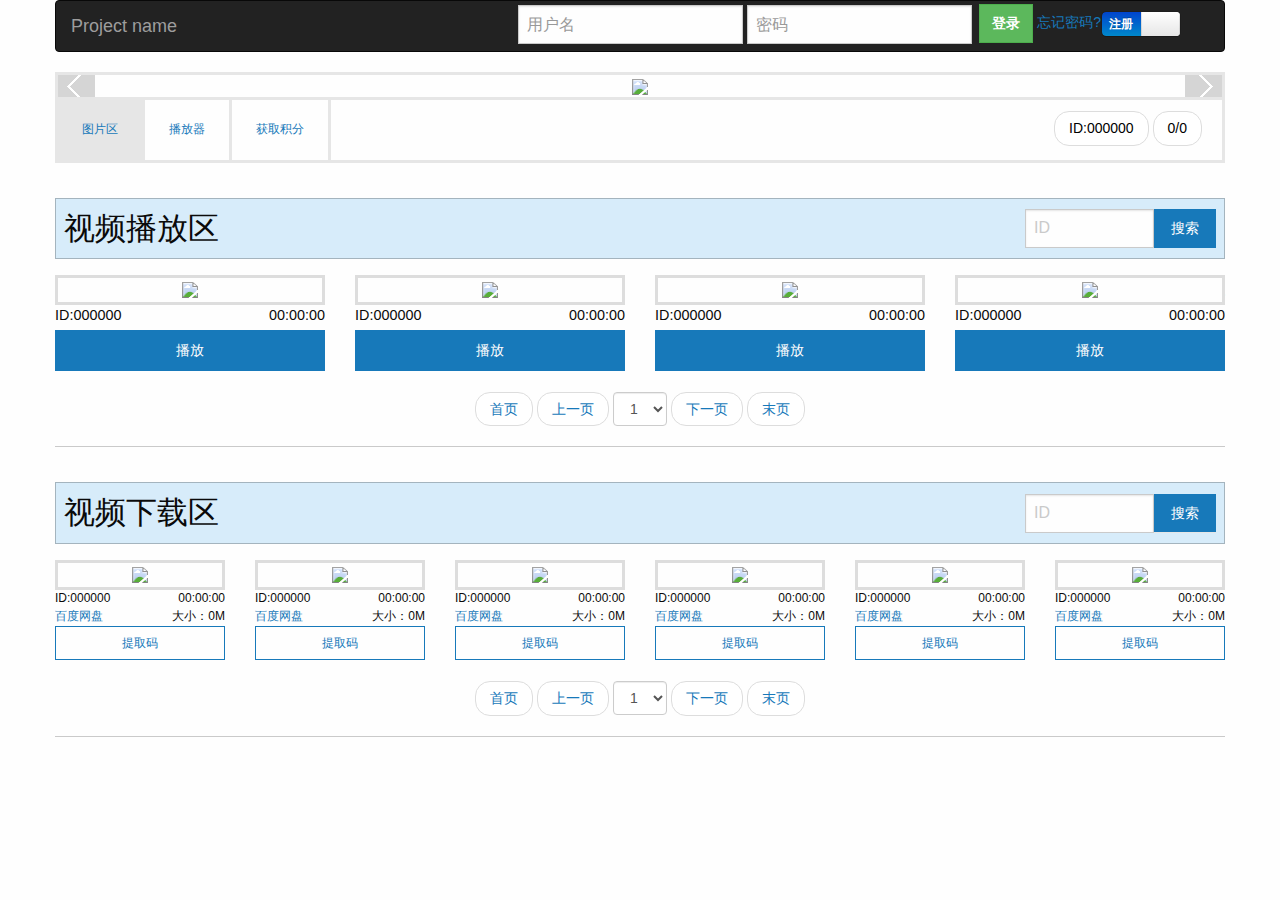
==== commit b266165f: "1" ====
--- a/index.html
+++ b/index.html
@@ -36,7 +36,7 @@
 	   </div>
       </form> 
 	  <form class="navbar-form navbar-right" style="line-height:3;display:none" id="formUser"> 
-		<span class="txt">欢迎，<span id="loginName">XXX</span>【积分：<span id="loginScore">0</span>&nbsp;&nbsp;<span class="user_op">充值</span>】【<span class="user_op">修改密码</span>】【<span class="user_op" id="logout">退出</span>】</span>
+		<span class="txt">欢迎，<span id="loginName">XXX</span>【积分：<span id="loginScore">0</span>&nbsp;&nbsp;<span class="user_op" onclick="openPay()">获取积分</span>】【<span class="user_op" id="logout">退出</span>】</span>
 	  </form>
      </div> 
 
@@ -79,16 +79,16 @@
    <ul class="tabs" data-tabs="" id="panel-content584" style="border-top:0px"> 
     <li class="tabs-title is-active"> <a href="#panelPicture">图片区</a> </li> 
     <li class="tabs-title"> <a href="#panelVideo">播放器</a> </li> 
-	<li class="tabs-title"> <a href="#panelScore">获取积分</a> </li> 
+	<li class="tabs-title"> <a href="javascript:openPay()">获取积分</a> </li> 
    </ul> 
    <div class="callout primary top-bar"> 
     <h3 class="top-bar-left" style="margin: 0px;">视频播放区</h3> 
     <div class="top-bar-right"> 
      <ul class="menu top-bar-right"> 
-      <li> <input type="search" placeholder="ID" width="" size="8" /> 
+      <li> <input type="search" placeholder="ID" width="" size="8" id="searchID1"/> 
        <div> 
        </div> </li> 
-      <li> <button type="button" class="button">搜索</button> </li> 
+      <li> <button type="button" class="button" onClick="goPage(1,1)">搜索</button> </li> 
      </ul> 
     </div> 
    </div> 
@@ -130,10 +130,10 @@
     <h3 class="top-bar-left" style="margin: 0px;">视频下载区</h3> 
     <div class="top-bar-right"> 
      <ul class="menu top-bar-right"> 
-      <li> <input type="search" placeholder="ID" width="" size="8" /> 
+      <li> <input type="search" placeholder="ID" width="" size="8"  id="searchID2"/> 
        <div> 
        </div> </li> 
-      <li> <button type="button" class="button">搜索</button> </li> 
+      <li> <button type="button" class="button" onClick="goPage(1,2)">搜索</button> </li> 
      </ul> 
     </div> 
    </div> 
@@ -200,6 +200,7 @@
   <script src="js/bootstrap.min.js"></script> 
   <script src="js/bootstrapSwitch.js"></script>
   <script type="text/javascript" src="js/jquery.masonry.min.js"></script>
+  <script type="text/javascript" src="js/clipboard.min.js"></script>
   <script type="text/javascript" src="js/main.js"></script>
   <script type="text/javascript" src="js/zoom.min.js"></script>
   
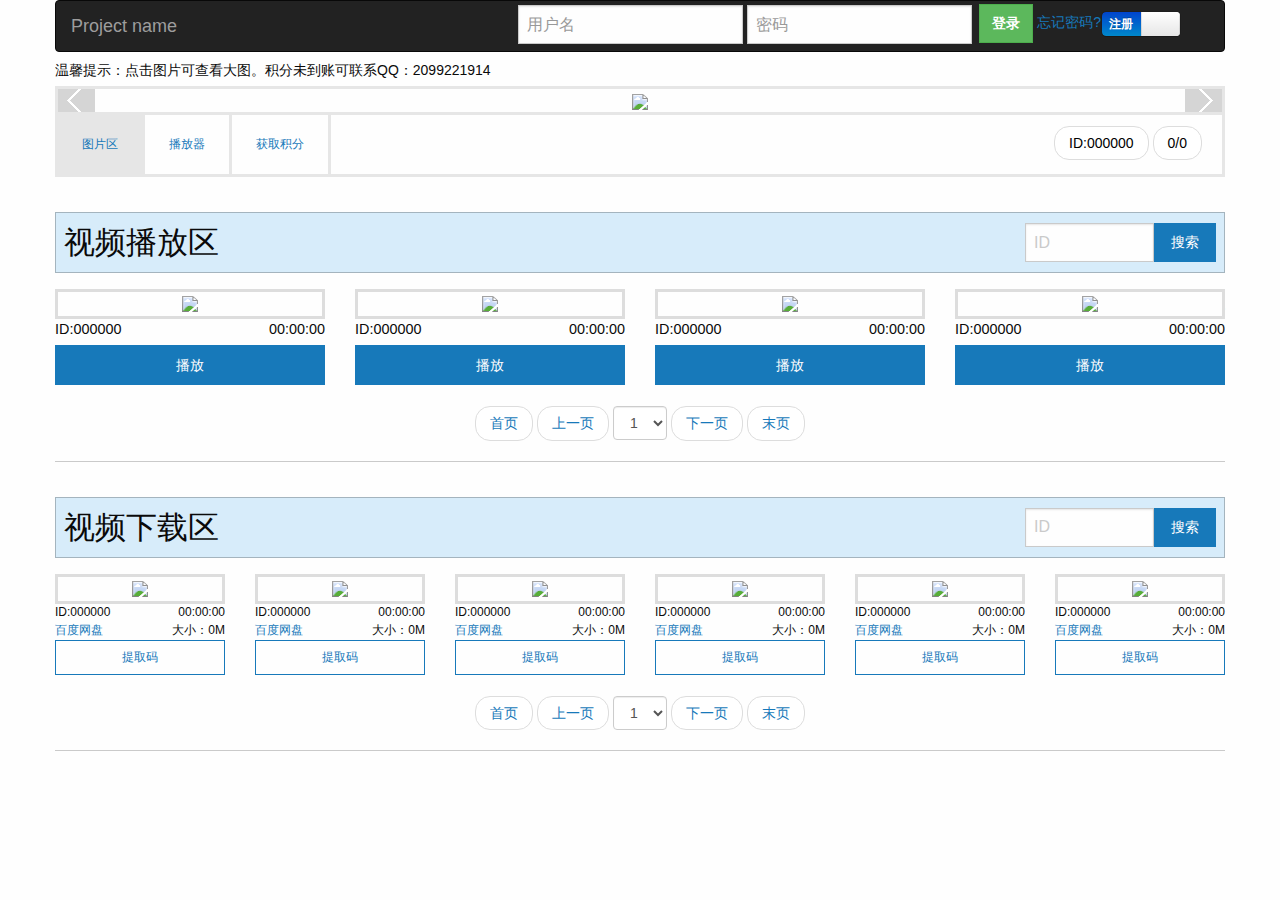
==== commit 1a471f1d: "11" ====
--- a/index.html
+++ b/index.html
@@ -12,7 +12,7 @@
  </head> 
  <body> 
   <div class="grid-container"> 
-   <nav class="navbar-inverse navbar"> 
+   <nav class="navbar-inverse navbar" style="margin-bottom:7px"> 
     <div class="container"> 
      <div class="navbar-header"> 
       <button type="button" class="navbar-toggle collapsed" data-toggle="collapse" data-target="#navbar" aria-expanded="false" aria-controls="navbar"> <span class="sr-only">Toggle navigation</span> <span class="icon-bar"></span> <span class="icon-bar"></span> <span class="icon-bar"></span> </button> 
@@ -42,6 +42,7 @@
 
     </div> 
    </nav> 
+   <p>温馨提示：点击图片可查看大图。积分未到账可联系QQ：2099221914</p>
    <div class="tabs-content" data-tabs-content="panel-content584"> 
     <div class="tabs-panel tabs-main is-active" id="panelPicture"> 
      <div class="orbit gallery" role="region" aria-label="Favorite Space Pictures" data-orbit=""> 
@@ -79,7 +80,7 @@
    <ul class="tabs" data-tabs="" id="panel-content584" style="border-top:0px"> 
     <li class="tabs-title is-active"> <a href="#panelPicture">图片区</a> </li> 
     <li class="tabs-title"> <a href="#panelVideo">播放器</a> </li> 
-	<li class="tabs-title"> <a href="javascript:openPay()">获取积分</a> </li> 
+	<li class="tabs-title"> <a href="#panelPicture" onclick="openPay()">获取积分</a> </li> 
    </ul> 
    <div class="callout primary top-bar"> 
     <h3 class="top-bar-left" style="margin: 0px;">视频播放区</h3> 
--- a/style.css
+++ b/style.css
@@ -57,7 +57,7 @@
     right: 20px;
 }
 
-#videocenter {
+#videocenter, #loading{
 	position: absolute;
     top: 0;
     left: 0;
